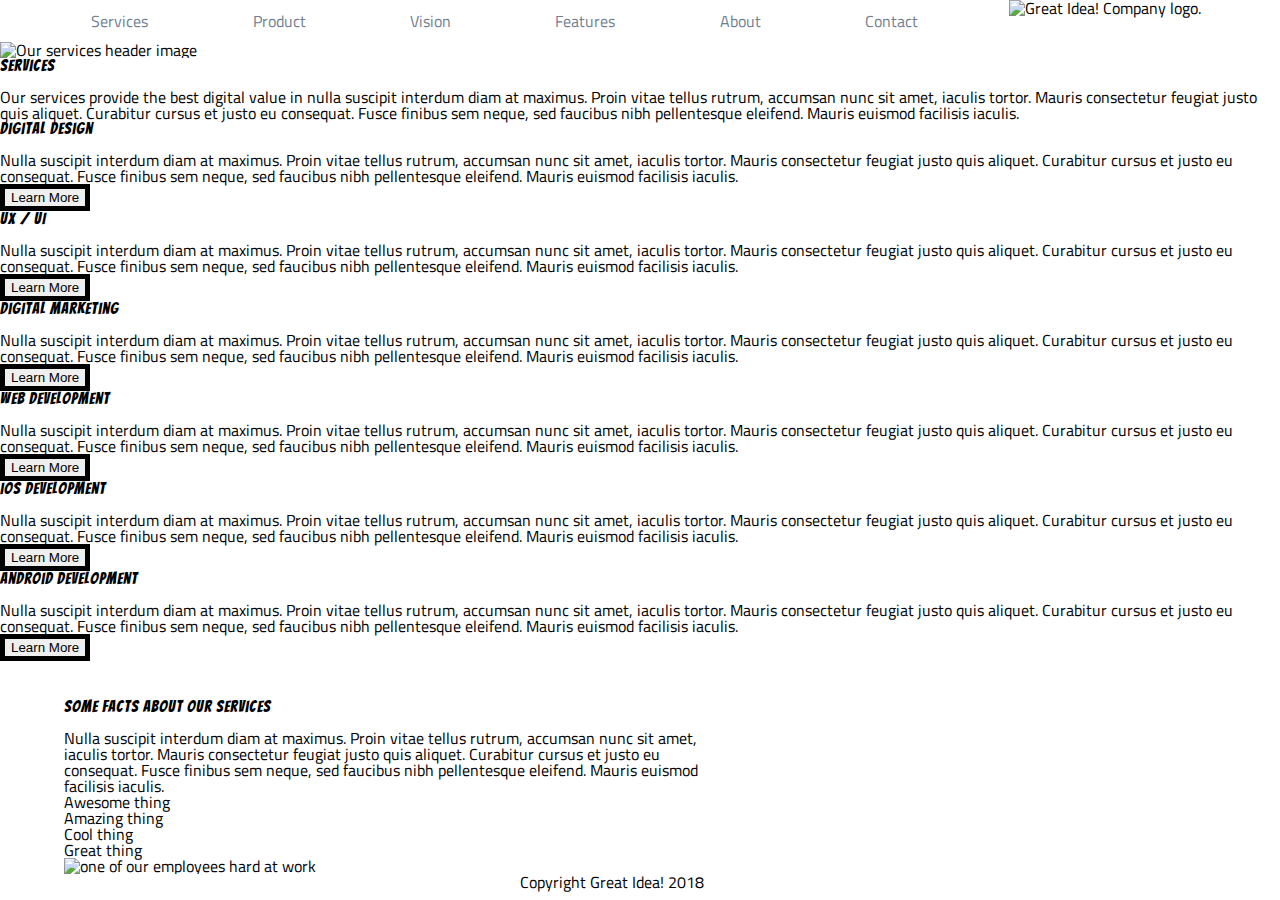
==== great-idea/services.html @ ed2c5b32 "finised semantic services html" ====
<!doctype html>

<html lang="en">
<head>
  <meta charset="utf-8">

  <title>Great Idea! - Services</title>

  <link href="https://fonts.googleapis.com/css?family=Bangers|Titillium+Web" rel="stylesheet">
  <link rel="stylesheet" href="css/index.css">

  <!--[if lt IE 9]>
    <script src="https://cdnjs.cloudflare.com/ajax/libs/html5shiv/3.7.3/html5shiv.js"></script>
  <![endif]-->
</head>

<body>
  <!-- Navbar -->
  <nav class="navbar">
    <a href="services.html">Services</a>
    <a>Product</a>
    <a>Vision</a>
    <a>Features</a>
    <a>About</a>
    <a>Contact</a>
    <img class="logo" src="img/logo.png" alt="Great Idea! Company logo.">
  </nav>
  <!-- Header -->
  <header>
      <img class="services-header-img" src="img/services-header.jpg" alt="Our services header image">
  <h1>Services</h1>
  <p>Our services provide the best digital value in nulla suscipit interdum diam at maximus. Proin vitae tellus rutrum, accumsan nunc sit amet, iaculis tortor. Mauris consectetur feugiat justo quis aliquet. Curabitur cursus et justo eu consequat. Fusce finibus sem neque, sed faucibus nibh pellentesque eleifend. Mauris euismod facilisis iaculis.
    </p>
  </header>
  <!-- Body -->
  <section class="body">
    <div class="toprow">
      <div class="top-left">
        <h2>Digital Design</h2>
        <p>Nulla suscipit interdum diam at maximus. Proin vitae tellus rutrum, accumsan nunc sit amet, iaculis tortor. Mauris consectetur feugiat justo quis aliquet. Curabitur cursus et justo eu consequat. Fusce finibus sem neque, sed faucibus nibh pellentesque
            eleifend. Mauris euismod facilisis iaculis.</p>
        <button>Learn More</button>
        </div>
        <div class="top-right">
            <h2>UX / UI</h2>
            <p>Nulla suscipit interdum diam at maximus. Proin vitae tellus rutrum, accumsan nunc sit amet, iaculis tortor. Mauris consectetur feugiat justo quis aliquet. Curabitur cursus et justo eu consequat. Fusce finibus sem neque, sed faucibus nibh pellentesque
                eleifend. Mauris euismod facilisis iaculis.</p>
            <button>Learn More</button>
        </div>
        
    </div>
    <div class="midrow">
      <div class="mid-left">
          <h2>Digital Marketing</h2>
          <p>Nulla suscipit interdum diam at maximus. Proin vitae tellus rutrum, accumsan nunc sit amet, iaculis tortor. Mauris consectetur feugiat justo quis aliquet. Curabitur cursus et justo eu consequat. Fusce finibus sem neque, sed faucibus nibh pellentesque
              eleifend. Mauris euismod facilisis iaculis.</p>
          <button>Learn More</button>
      </div>
      <div class="mid-right">
          <h2>Web Development</h2>
          <p>Nulla suscipit interdum diam at maximus. Proin vitae tellus rutrum, accumsan nunc sit amet, iaculis tortor. Mauris consectetur feugiat justo quis aliquet. Curabitur cursus et justo eu consequat. Fusce finibus sem neque, sed faucibus nibh pellentesque
              eleifend. Mauris euismod facilisis iaculis.</p>
          <button>Learn More</button>
      </div> 
      </div>
      <div class="bottomrow">
      <div class="bottom-left">
        <h2>iOS Development</h2>
        <p>Nulla suscipit interdum diam at maximus. Proin vitae tellus rutrum, accumsan nunc sit amet, iaculis tortor. Mauris consectetur feugiat justo quis aliquet. Curabitur cursus et justo eu consequat. Fusce finibus sem neque, sed faucibus nibh pellentesque
            eleifend. Mauris euismod facilisis iaculis.</p>
        <button>Learn More</button>
      </div>
      <div class="bottom-right">
        <h2>Android Development</h2>
        <p>Nulla suscipit interdum diam at maximus. Proin vitae tellus rutrum, accumsan nunc sit amet, iaculis tortor. Mauris consectetur feugiat justo quis aliquet. Curabitur cursus et justo eu consequat. Fusce finibus sem neque, sed faucibus nibh pellentesque
            eleifend. Mauris euismod facilisis iaculis.</p>
        <button>Learn More</button>
      </div>
    </div>
  </section>
  <!-- Footer -->
  <footer>
    <div class="footer-left">
      <h3>Some Facts About Our Services</h3>
      <p>Nulla suscipit interdum diam at maximus. Proin vitae tellus rutrum, accumsan nunc sit amet, iaculis tortor. Mauris consectetur feugiat justo quis aliquet. Curabitur cursus et justo eu consequat. Fusce finibus sem neque, sed faucibus nibh pellentesque
          eleifend. Mauris euismod facilisis iaculis.</p>
      <ul>
        <li>Awesome thing</li>
        <li>Amazing thing</li>
        <li>Cool thing</li>
        <li>Great thing</li>
      </ul>
    </div>
    <div class="footer-right">
        <img class="services-info-img" src="img/services-info.png" alt="one of our employees hard at work">
    </div>
    <div id="copyright">
      <p>Copyright Great Idea! 2018</p>
    </div>
  
  </footer>

</body>

</html>
---- great-idea/css/index.css ----
/* http://meyerweb.com/eric/tools/css/reset/ 
   v2.0 | 20110126
   License: none (public domain)
*/

html, body, div, span, applet, object, iframe,
h1, h2, h3, h4, h5, h6, p, blockquote, pre,
a, abbr, acronym, address, big, cite, code,
del, dfn, em, img, ins, kbd, q, s, samp,
small, strike, strong, sub, sup, tt, var,
b, u, i, center,
dl, dt, dd, ol, ul, li,
fieldset, form, label, legend,
table, caption, tbody, tfoot, thead, tr, th, td,
article, aside, canvas, details, embed, 
figure, figcaption, footer, header, hgroup, 
menu, nav, output, ruby, section, summary,
time, mark, audio, video {
	margin: 0;
	padding: 0;
	border: 0;
	font-size: 100%;
	font: inherit;
	vertical-align: baseline;
}
/* HTML5 display-role reset for older browsers */
article, aside, details, figcaption, figure, 
footer, header, hgroup, menu, nav, section {
	display: block;
}
body {
	line-height: 1;
}
ol, ul {
	list-style: none;
}
blockquote, q {
	quotes: none;
}
blockquote:before, blockquote:after,
q:before, q:after {
	content: '';
	content: none;
}
table {
	border-collapse: collapse;
	border-spacing: 0;
}

/* Set every element's box-sizing to border-box */
* {
    box-sizing: border-box;
}

html, body {
    height: 100%;
    font-family: 'Titillium Web', sans-serif;
}

h1, h2, h3, h4, h5 {
    font-family: 'Bangers', cursive;
    letter-spacing: 1px;
    margin-bottom: 15px;
}

/* Copy and paste your work from yesterday here and start to refactor into flexbox */

* {
	box-sizing:border-box;
	border: 5px solid black;
}
/* ==== NavBar ====*/
.navbar{
	display: flex;
	justify-content: space-evenly;
	
	
}
a {
	padding: 1%;
	color: slategray;
	text-decoration-line: none;
}

/* ========= Header =========== */

.header {
	display: flex;
	display: space-evenly];
}

.title{
	display: flex;
	flex-direction: column;
	justify-content: flex-end;
	align-items: center;
	width: 49%;
	padding: 5%;
}
.title h1 {
	font-size: 80px;
	text-align: center;
}

.title button{
	font-size: 20px;
	padding: 1%;
	border: 3px outset slategray;
	width: 50%;

}

.title button:hover{
	border: 3px inset slategray;
}

.title-img{
	display: flex;
	width: 49%;
	justify-content: center;


}

.title-img img {
	padding: 5%;

}

/* ========== Middle Body ==========*/

.mainbody {
	display: flex;
	flex-direction: column;
	justify-content: space-evenly;
	padding-top: 5%;
	padding-bottom: 5%;
	margin: 5% 5% 0% 5%;
	border-top: 2px solid black;
	border-bottom: 2px solid black;
	

}

.mainbody .top {
	display: flex;
	justify-content: space-evenly;
	
}
.mainbody .top-left{
	width: 45%;
	font-size: 20px;

}
.mainbody .top-right {
	width: 45%;
	font-size: 20px;

}

/* NOT SURE HOW TO MAKE IMG BIGGER */
#bodyimg {
	display:flex;
	justify-content: center;
	width: 100%;
	height: 100%;
}

.middle-img {
	padding: 5%;
}

.bottom{
	display: flex;
	justify-content: space-evenly;
}
.mainbody .bottom-left {
	width: 32%;
	font-size: 20px;

}

.mainbody .bottom-middle {
	width: 32%;
	font-size: 20px;

}

.mainbody .bottom-right {
	width: 32%;
	font-size: 20px;

}

 /* ========== Footer ========== */

 footer {
	display: flex;
	flex-direction: column;
	width: 50%;
	margin-top: 3%;
	margin-left: 5%;
	
 }

 #copyright {
	display: flex;
	justify-content: flex-end;
 }
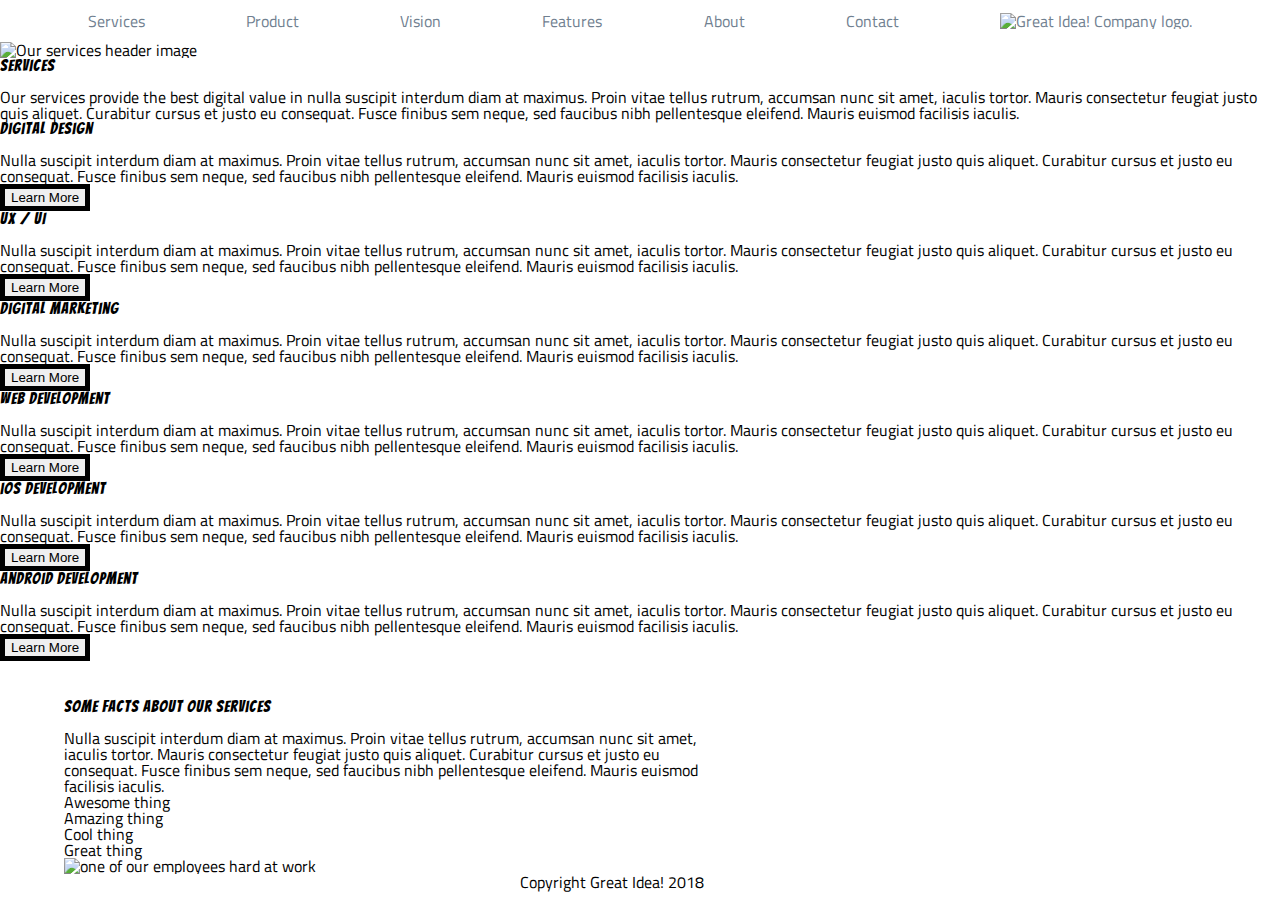
==== commit 491b9dd1: "cleaned up semantic" ====
--- a/great-idea/services.html
+++ b/great-idea/services.html
@@ -23,7 +23,7 @@
     <a>Features</a>
     <a>About</a>
     <a>Contact</a>
-    <img class="logo" src="img/logo.png" alt="Great Idea! Company logo.">
+    <a href="index.html"><img class="logo" src="img/logo.png" alt="Great Idea! Company logo."></a>
   </nav>
   <!-- Header -->
   <header>
@@ -33,15 +33,15 @@
     </p>
   </header>
   <!-- Body -->
-  <section class="body">
+  <section class="servicesbody">
     <div class="toprow">
-      <div class="top-left">
+      <div class="t-left">
         <h2>Digital Design</h2>
         <p>Nulla suscipit interdum diam at maximus. Proin vitae tellus rutrum, accumsan nunc sit amet, iaculis tortor. Mauris consectetur feugiat justo quis aliquet. Curabitur cursus et justo eu consequat. Fusce finibus sem neque, sed faucibus nibh pellentesque
             eleifend. Mauris euismod facilisis iaculis.</p>
         <button>Learn More</button>
         </div>
-        <div class="top-right">
+        <div class="t-right">
             <h2>UX / UI</h2>
             <p>Nulla suscipit interdum diam at maximus. Proin vitae tellus rutrum, accumsan nunc sit amet, iaculis tortor. Mauris consectetur feugiat justo quis aliquet. Curabitur cursus et justo eu consequat. Fusce finibus sem neque, sed faucibus nibh pellentesque
                 eleifend. Mauris euismod facilisis iaculis.</p>
@@ -50,13 +50,13 @@
         
     </div>
     <div class="midrow">
-      <div class="mid-left">
+      <div class="m-left">
           <h2>Digital Marketing</h2>
           <p>Nulla suscipit interdum diam at maximus. Proin vitae tellus rutrum, accumsan nunc sit amet, iaculis tortor. Mauris consectetur feugiat justo quis aliquet. Curabitur cursus et justo eu consequat. Fusce finibus sem neque, sed faucibus nibh pellentesque
               eleifend. Mauris euismod facilisis iaculis.</p>
           <button>Learn More</button>
       </div>
-      <div class="mid-right">
+      <div class="m-right">
           <h2>Web Development</h2>
           <p>Nulla suscipit interdum diam at maximus. Proin vitae tellus rutrum, accumsan nunc sit amet, iaculis tortor. Mauris consectetur feugiat justo quis aliquet. Curabitur cursus et justo eu consequat. Fusce finibus sem neque, sed faucibus nibh pellentesque
               eleifend. Mauris euismod facilisis iaculis.</p>
@@ -64,13 +64,13 @@
       </div> 
       </div>
       <div class="bottomrow">
-      <div class="bottom-left">
+      <div class="b-left">
         <h2>iOS Development</h2>
         <p>Nulla suscipit interdum diam at maximus. Proin vitae tellus rutrum, accumsan nunc sit amet, iaculis tortor. Mauris consectetur feugiat justo quis aliquet. Curabitur cursus et justo eu consequat. Fusce finibus sem neque, sed faucibus nibh pellentesque
             eleifend. Mauris euismod facilisis iaculis.</p>
         <button>Learn More</button>
       </div>
-      <div class="bottom-right">
+      <div class="b-right">
         <h2>Android Development</h2>
         <p>Nulla suscipit interdum diam at maximus. Proin vitae tellus rutrum, accumsan nunc sit amet, iaculis tortor. Mauris consectetur feugiat justo quis aliquet. Curabitur cursus et justo eu consequat. Fusce finibus sem neque, sed faucibus nibh pellentesque
             eleifend. Mauris euismod facilisis iaculis.</p>
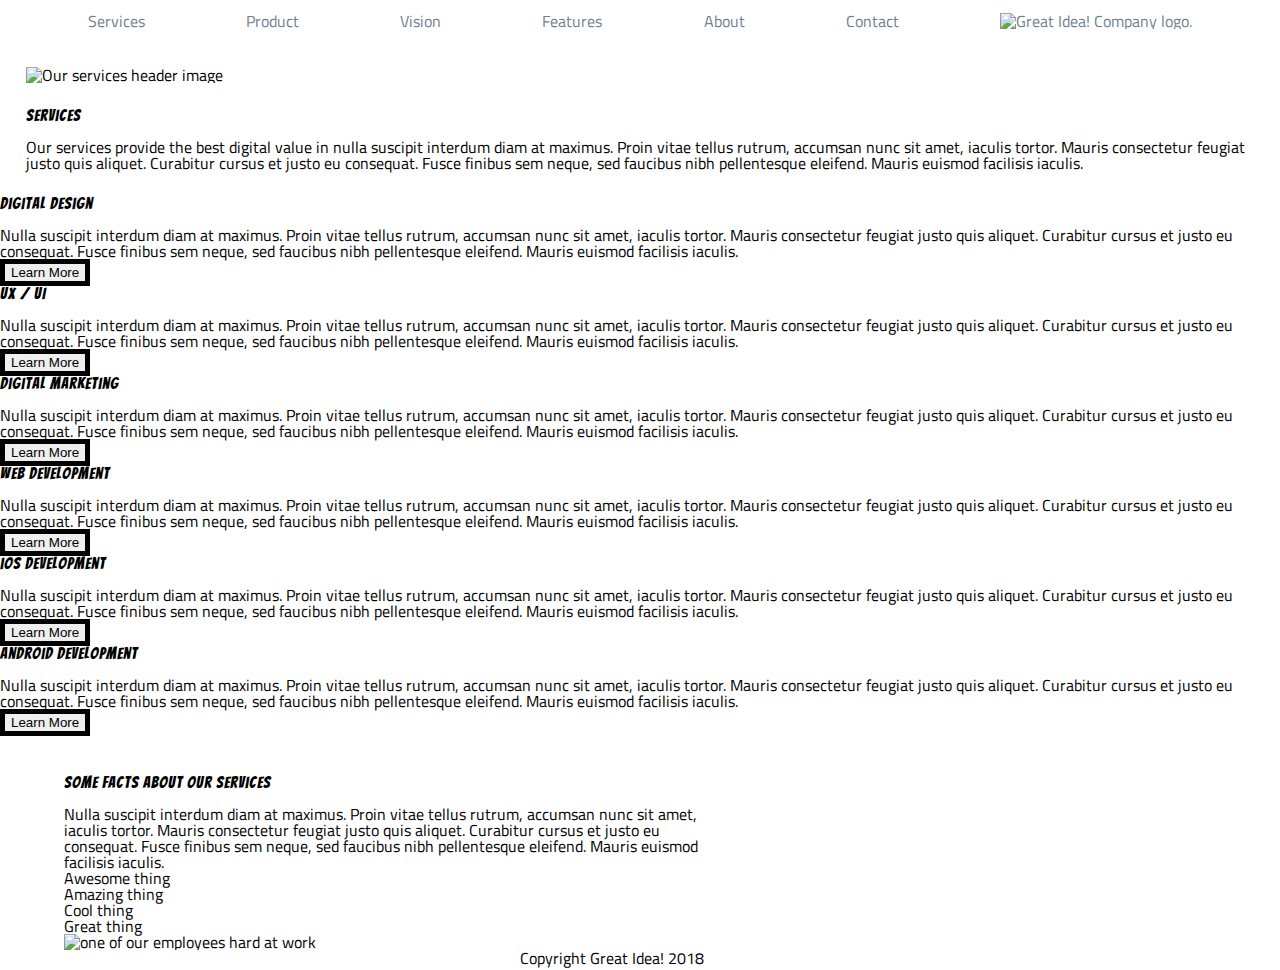
==== commit ae9526b5: "styled the header. still need to add font-size to text" ====
--- a/great-idea/services.html
+++ b/great-idea/services.html
@@ -26,14 +26,17 @@
     <a href="index.html"><img class="logo" src="img/logo.png" alt="Great Idea! Company logo."></a>
   </nav>
   <!-- Header -->
-  <header>
-      <img class="services-header-img" src="img/services-header.jpg" alt="Our services header image">
-  <h1>Services</h1>
-  <p>Our services provide the best digital value in nulla suscipit interdum diam at maximus. Proin vitae tellus rutrum, accumsan nunc sit amet, iaculis tortor. Mauris consectetur feugiat justo quis aliquet. Curabitur cursus et justo eu consequat. Fusce finibus sem neque, sed faucibus nibh pellentesque eleifend. Mauris euismod facilisis iaculis.
-    </p>
+  <header class="services-header">
+    <img class="services-header-img" src="img/services-header.jpg" alt="Our services header image">
+    <div class="services-title">
+        <h1>Services</h1>
+        <p>Our services provide the best digital value in nulla suscipit interdum diam at maximus. Proin vitae tellus rutrum, accumsan nunc sit amet, iaculis tortor. Mauris consectetur feugiat justo quis aliquet. Curabitur cursus et justo eu consequat. Fusce finibus sem neque, sed faucibus nibh pellentesque eleifend. Mauris euismod facilisis iaculis.
+          </p>
+    </div>
+  </header>
   </header>
   <!-- Body -->
-  <section class="servicesbody">
+  <section class="services-body">
     <div class="toprow">
       <div class="t-left">
         <h2>Digital Design</h2>
--- a/great-idea/css/index.css
+++ b/great-idea/css/index.css
@@ -86,7 +86,13 @@
 
 .header {
 	display: flex;
-	display: space-evenly];
+	justify-content: space-evenly;
+}
+
+.services-header {
+	display: flex;
+	flex-direction: column;
+	padding: 2%;
 }
 
 .title{
@@ -127,7 +133,13 @@
 
 }
 
-/* ========== Middle Body ==========*/
+.services-title{
+	display: flex;
+	flex-direction: column;
+	padding-top: 2%;
+}
+
+/* ========== Body ==========*/
 
 .mainbody {
 	display: flex;
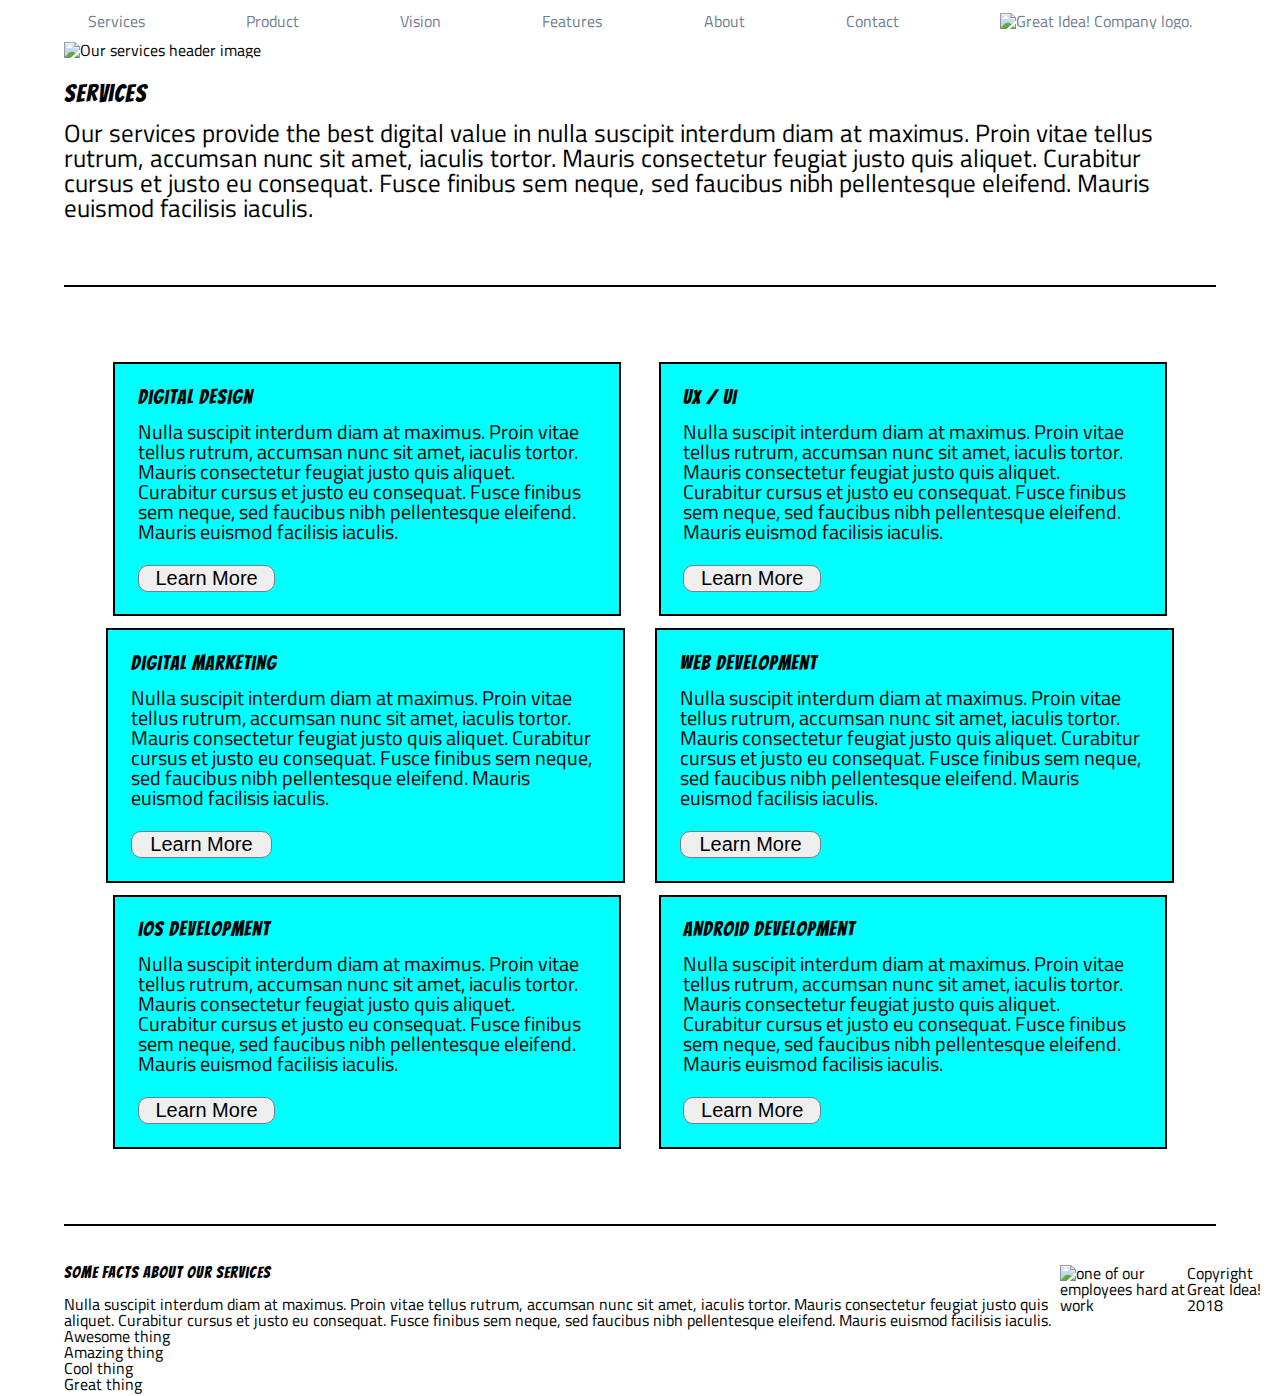
==== commit 37ef9977: "finished body styling" ====
--- a/great-idea/services.html
+++ b/great-idea/services.html
@@ -36,15 +36,15 @@
   </header>
   </header>
   <!-- Body -->
-  <section class="services-body">
+  <section class="mainbody">
     <div class="toprow">
-      <div class="t-left">
+      <div class="top-left">
         <h2>Digital Design</h2>
         <p>Nulla suscipit interdum diam at maximus. Proin vitae tellus rutrum, accumsan nunc sit amet, iaculis tortor. Mauris consectetur feugiat justo quis aliquet. Curabitur cursus et justo eu consequat. Fusce finibus sem neque, sed faucibus nibh pellentesque
             eleifend. Mauris euismod facilisis iaculis.</p>
         <button>Learn More</button>
         </div>
-        <div class="t-right">
+        <div class="top-right">
             <h2>UX / UI</h2>
             <p>Nulla suscipit interdum diam at maximus. Proin vitae tellus rutrum, accumsan nunc sit amet, iaculis tortor. Mauris consectetur feugiat justo quis aliquet. Curabitur cursus et justo eu consequat. Fusce finibus sem neque, sed faucibus nibh pellentesque
                 eleifend. Mauris euismod facilisis iaculis.</p>
--- a/great-idea/css/index.css
+++ b/great-idea/css/index.css
@@ -92,7 +92,8 @@
 .services-header {
 	display: flex;
 	flex-direction: column;
-	padding: 2%;
+	justify-content: center;
+	margin: 0% 5% 0% 5%;
 }
 
 .title{
@@ -136,6 +137,7 @@
 .services-title{
 	display: flex;
 	flex-direction: column;
+	font-size: 25px;
 	padding-top: 2%;
 }
 
@@ -204,17 +206,103 @@
 
 }
 
+/* ===== Services Body ===== */
+.toprow {
+	display: flex;
+	justify-content: space-evenly;
+	flex-flow: nowrap;
+	padding: 1%;
+}
+
+.toprow .top-left{
+	display: flex;
+	flex-direction: column;
+	padding: 2%;
+	font-size: 20px;
+	border: 2px solid black;
+	background: cyan;
+
+}
+
+button {
+	width: 30%;
+	margin-top: 5%;
+	font-size: 20px;
+	border: 1px solid slategray;
+	border-radius: 10px;
+}
+.toprow .top-right{
+	display: flex;
+	flex-direction: column;
+	padding: 2%;
+	font-size: 20px;
+	border: 2px solid black;
+	background: cyan;
+}
+.midrow {
+	display: flex;
+	justify-content: space-evenly;
+	flex-flow: nowrap;
+	padding 1%;
+}
+
+.midrow .m-left {
+	display: flex;
+	flex-direction: column;
+	padding: 2%;
+	width: 45%;
+	border: 2px solid black;
+	font-size: 20px;
+	margin-left: 1%;
+	background: cyan;
+}
+.midrow .m-right {
+	display: flex;
+	flex-direction: column;
+	padding: 2%;
+	width: 45%;
+	font-size: 20px;
+	margin-right: 1%;
+	border: 2px solid black;
+	background: cyan;
+}
+.bottomrow {
+	display: flex;
+	justify-content: space-evenly;
+	padding: 1%;
+	
+}
+
+.bottomrow .b-left {
+	display: flex;
+	flex-direction: column;
+	padding: 2%;
+	width: 45%;
+	font-size: 20px;
+	border: 2px solid black;
+	background: cyan;
+}
+.bottomrow .b-right {
+	display: flex;
+	flex-direction: column;
+	padding: 2%;
+	width: 45%;
+	font-size: 20px;
+	border: 2px solid black;
+	background: cyan;
+}
+
+
  /* ========== Footer ========== */
 
  footer {
 	display: flex;
-	flex-direction: column;
-	width: 50%;
 	margin-top: 3%;
 	margin-left: 5%;
 	
  }
 
+
  #copyright {
 	display: flex;
 	justify-content: flex-end;
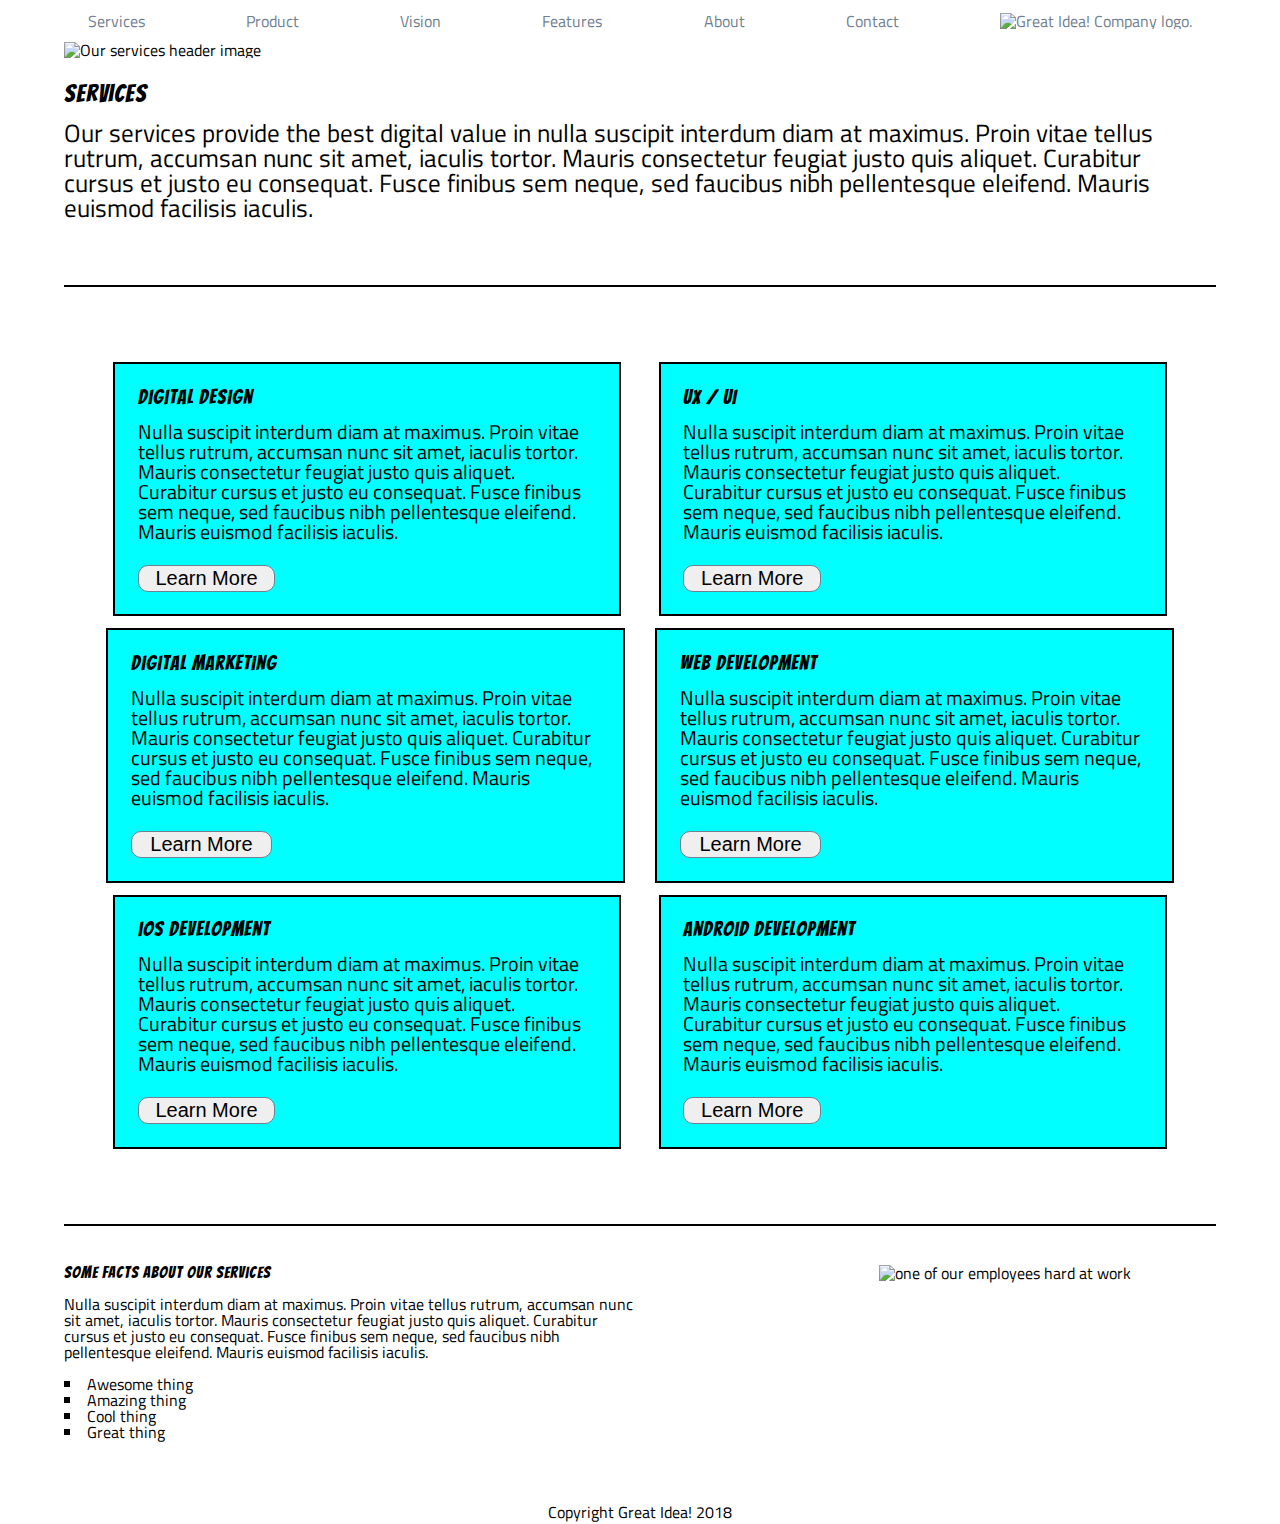
==== commit 3e223e21: "mvp acheived imo" ====
--- a/great-idea/services.html
+++ b/great-idea/services.html
@@ -83,23 +83,27 @@
   </section>
   <!-- Footer -->
   <footer>
-    <div class="footer-left">
-      <h3>Some Facts About Our Services</h3>
-      <p>Nulla suscipit interdum diam at maximus. Proin vitae tellus rutrum, accumsan nunc sit amet, iaculis tortor. Mauris consectetur feugiat justo quis aliquet. Curabitur cursus et justo eu consequat. Fusce finibus sem neque, sed faucibus nibh pellentesque
-          eleifend. Mauris euismod facilisis iaculis.</p>
-      <ul>
-        <li>Awesome thing</li>
-        <li>Amazing thing</li>
-        <li>Cool thing</li>
-        <li>Great thing</li>
-      </ul>
-    </div>
-    <div class="footer-right">
-        <img class="services-info-img" src="img/services-info.png" alt="one of our employees hard at work">
-    </div>
+    <div class="services-footer">
+      <div class="footer-left">
+    
+        <h3>Some Facts About Our Services</h3>
+        <p>Nulla suscipit interdum diam at maximus. Proin vitae tellus rutrum, accumsan nunc sit amet, iaculis tortor. Mauris consectetur feugiat justo quis aliquet. Curabitur cursus et justo eu consequat. Fusce finibus sem neque, sed faucibus nibh pellentesque
+          eleifend. Mauris euismod facilisis iaculis.</p><br>
+        <ul>
+         <li>Awesome thing</li>
+         <li>Amazing thing</li>
+          <li>Cool thing</li>
+          <li>Great thing</li>
+         </ul>
+      </div>
+      <div class="footer-right">
+          <img class="services-info-img" src="img/services-info.png" alt="one of our employees hard at work">   
+
+      </div>
+     </div>
     <div id="copyright">
-      <p>Copyright Great Idea! 2018</p>
-    </div>
+        <p>Copyright Great Idea! 2018</p>
+      </div>
   
   </footer>
 
--- a/great-idea/css/index.css
+++ b/great-idea/css/index.css
@@ -295,15 +295,29 @@
 
  /* ========== Footer ========== */
 
- footer {
-	display: flex;
-	margin-top: 3%;
-	margin-left: 5%;
+
+ .services-footer {
+	display: flex;
+	margin: 3% 0% 5% 5%;
 	
  }
 
-
+ .footer-left{
+	 display: flex;
+	 flex-direction: column;
+	 width: 47%;
+ }
+ul {
+	 list-style-type: square;
+	 list-style-position: inside;
+ }
+.footer-right {
+	display: flex;
+	align-content: flex-end;
+	margin-left: 20%;
+}
  #copyright {
 	display: flex;
-	justify-content: flex-end;
+	justify-content: center;
+	
  }